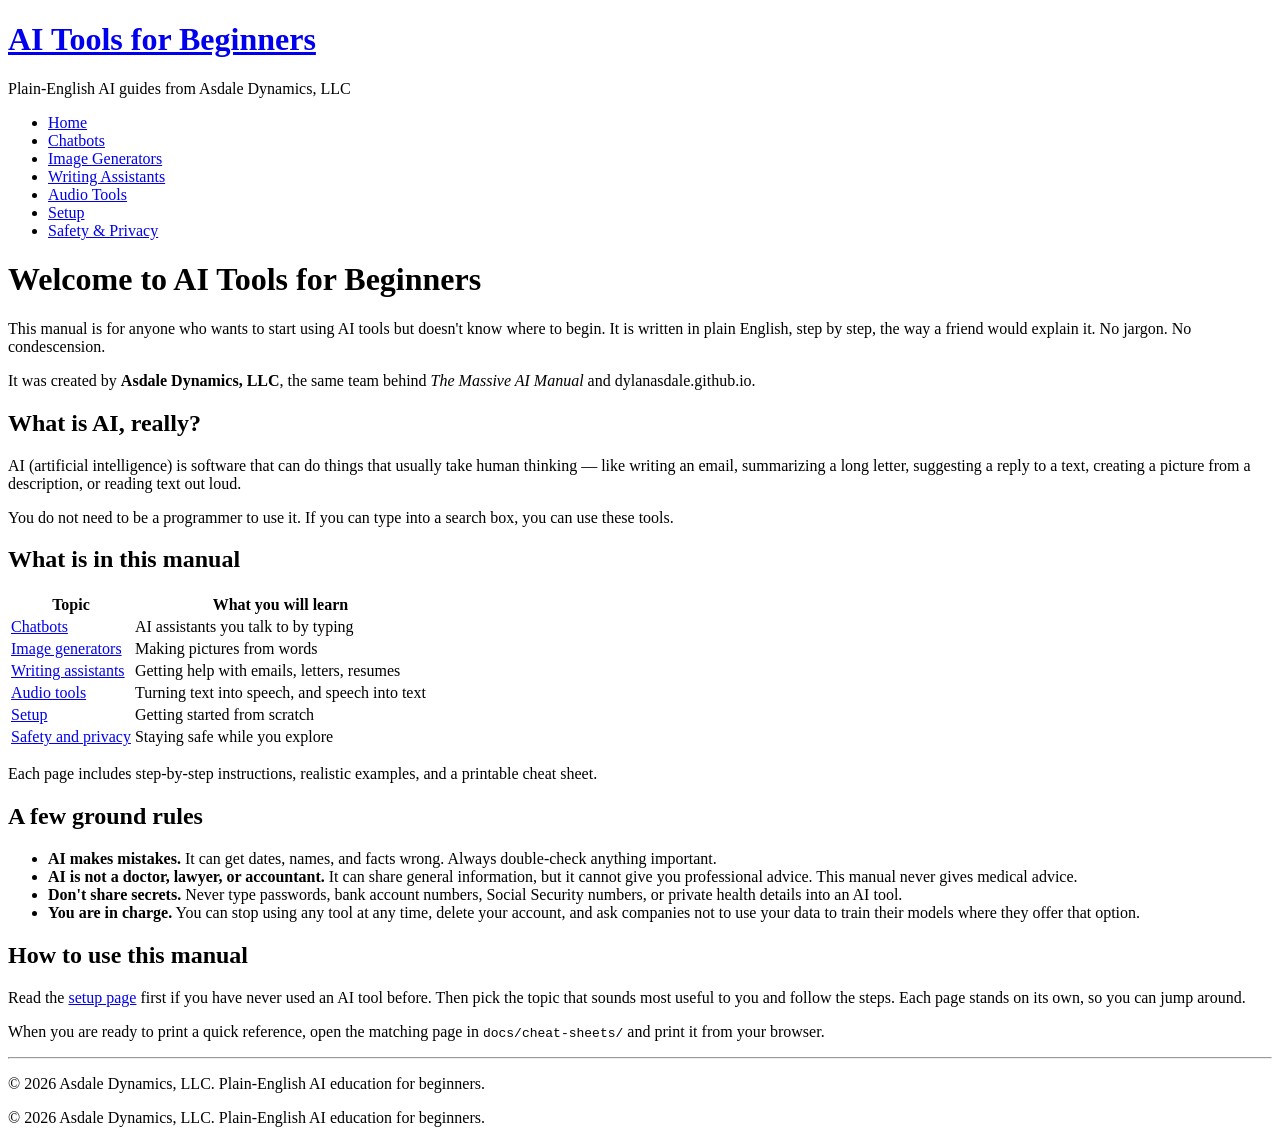
==== site/index.html @ 491af6d4 "Initial commit: beginner AI tools manual with static HTML site" ====
<!DOCTYPE html>
<html lang="en">
<head>
<meta charset="UTF-8">
<meta name="viewport" content="width=device-width, initial-scale=1.0">
<title>Welcome to AI Tools for Beginners — AI Tools for Beginners</title>
<link rel="stylesheet" href="../assets/style.css">
</head>
<body>
<header>
  <div class="container">
    <h1><a href="index.html">AI Tools for Beginners</a></h1>
    <p class="subtitle">Plain-English AI guides from Asdale Dynamics, LLC</p>
  </div>
</header>

<nav>
  <div class="container">
    <ul>
        <li><a href="index.html" class="active">Home</a></li>
        <li><a href="chatbots.html">Chatbots</a></li>
        <li><a href="image-generators.html">Image Generators</a></li>
        <li><a href="writing-assistants.html">Writing Assistants</a></li>
        <li><a href="audio-tools.html">Audio Tools</a></li>
        <li><a href="setup.html">Setup</a></li>
        <li><a href="safety-privacy.html">Safety & Privacy</a></li>
    </ul>
  </div>
</nav>

<main class="container">
<h1 id="welcome-to-ai-tools-for-beginners">Welcome to AI Tools for Beginners</h1>
<p>This manual is for anyone who wants to start using AI tools but doesn't know where to begin. It is written in plain English, step by step, the way a friend would explain it. No jargon. No condescension.</p>
<p>It was created by <strong>Asdale Dynamics, LLC</strong>, the same team behind <em>The Massive AI Manual</em> and dylanasdale.github.io.</p>
<h2 id="what-is-ai-really">What is AI, really?</h2>
<p>AI (artificial intelligence) is software that can do things that usually take human thinking — like writing an email, summarizing a long letter, suggesting a reply to a text, creating a picture from a description, or reading text out loud.</p>
<p>You do not need to be a programmer to use it. If you can type into a search box, you can use these tools.</p>
<h2 id="what-is-in-this-manual">What is in this manual</h2>
<table>
<thead>
<tr>
<th>Topic</th>
<th>What you will learn</th>
</tr>
</thead>
<tbody>
<tr>
<td><a href="chatbots.md">Chatbots</a></td>
<td>AI assistants you talk to by typing</td>
</tr>
<tr>
<td><a href="image-generators.md">Image generators</a></td>
<td>Making pictures from words</td>
</tr>
<tr>
<td><a href="writing-assistants.md">Writing assistants</a></td>
<td>Getting help with emails, letters, resumes</td>
</tr>
<tr>
<td><a href="audio-tools.md">Audio tools</a></td>
<td>Turning text into speech, and speech into text</td>
</tr>
<tr>
<td><a href="setup.md">Setup</a></td>
<td>Getting started from scratch</td>
</tr>
<tr>
<td><a href="safety-privacy.md">Safety and privacy</a></td>
<td>Staying safe while you explore</td>
</tr>
</tbody>
</table>
<p>Each page includes step-by-step instructions, realistic examples, and a printable cheat sheet.</p>
<h2 id="a-few-ground-rules">A few ground rules</h2>
<ul>
<li><strong>AI makes mistakes.</strong> It can get dates, names, and facts wrong. Always double-check anything important.</li>
<li><strong>AI is not a doctor, lawyer, or accountant.</strong> It can share general information, but it cannot give you professional advice. This manual never gives medical advice.</li>
<li><strong>Don't share secrets.</strong> Never type passwords, bank account numbers, Social Security numbers, or private health details into an AI tool.</li>
<li><strong>You are in charge.</strong> You can stop using any tool at any time, delete your account, and ask companies not to use your data to train their models where they offer that option.</li>
</ul>
<h2 id="how-to-use-this-manual">How to use this manual</h2>
<p>Read the <a href="setup.md">setup page</a> first if you have never used an AI tool before. Then pick the topic that sounds most useful to you and follow the steps. Each page stands on its own, so you can jump around.</p>
<p>When you are ready to print a quick reference, open the matching page in <code>docs/cheat-sheets/</code> and print it from your browser.</p>
<hr />
<p>© 2026 Asdale Dynamics, LLC. Plain-English AI education for beginners.</p>
</main>

<footer>
  <div class="container">
    <p>© 2026 Asdale Dynamics, LLC. Plain-English AI education for beginners.</p>
  </div>
</footer>
</body>
</html>
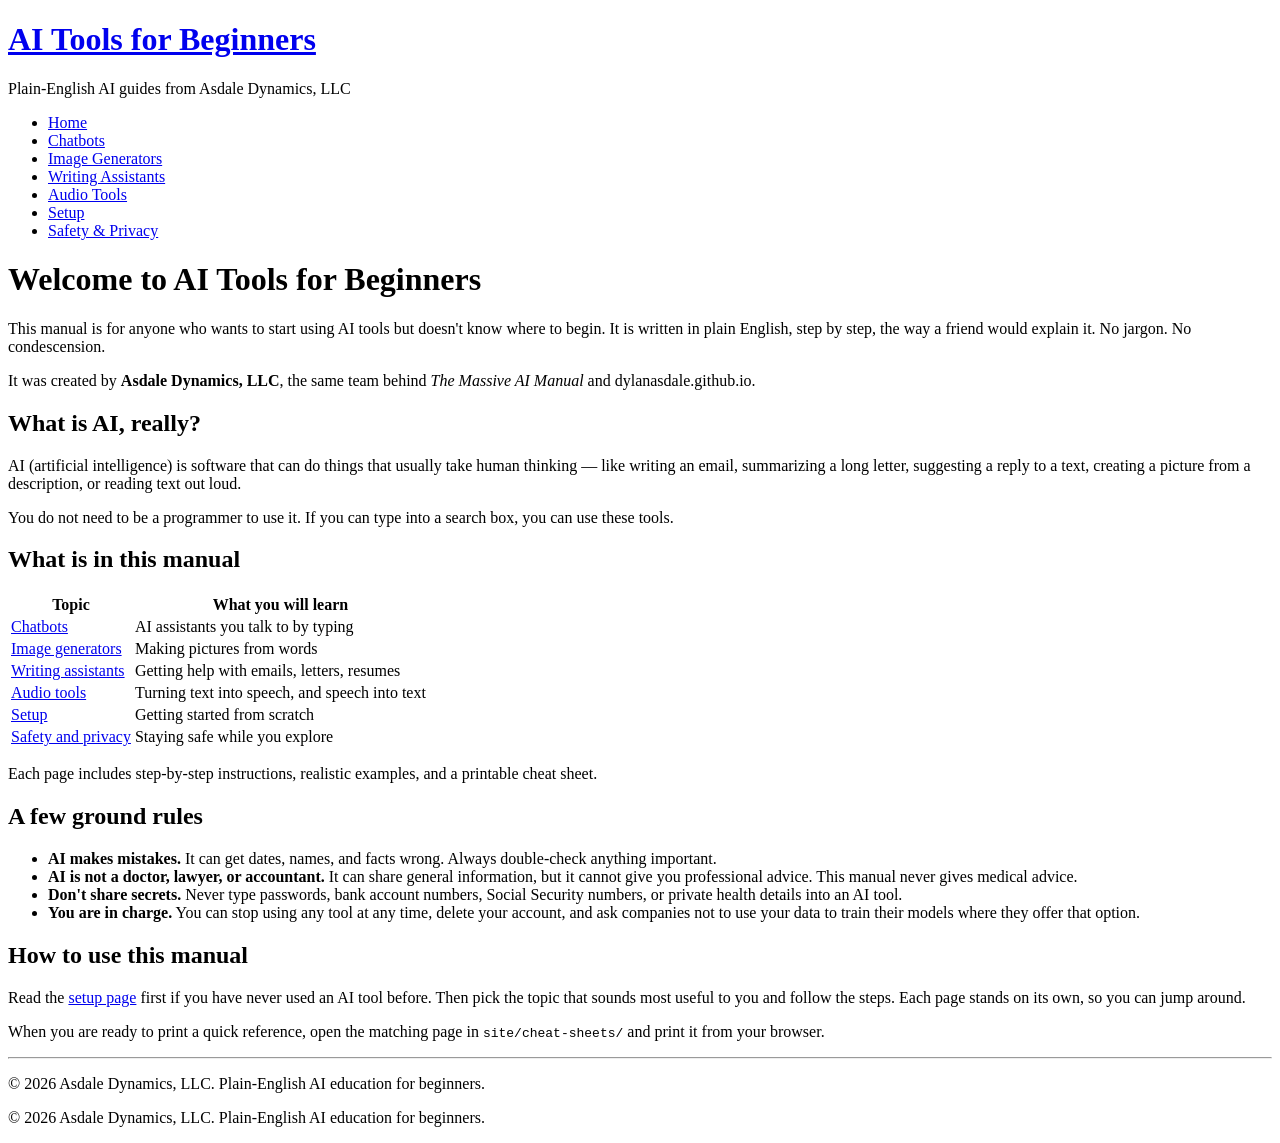
==== commit 01961b97: "Fix cheat sheet links, CSS paths, and internal links; improve README and tests" ====
--- a/site/index.html
+++ b/site/index.html
@@ -45,27 +45,27 @@
 </thead>
 <tbody>
 <tr>
-<td><a href="chatbots.md">Chatbots</a></td>
+<td><a href="chatbots.html">Chatbots</a></td>
 <td>AI assistants you talk to by typing</td>
 </tr>
 <tr>
-<td><a href="image-generators.md">Image generators</a></td>
+<td><a href="image-generators.html">Image generators</a></td>
 <td>Making pictures from words</td>
 </tr>
 <tr>
-<td><a href="writing-assistants.md">Writing assistants</a></td>
+<td><a href="writing-assistants.html">Writing assistants</a></td>
 <td>Getting help with emails, letters, resumes</td>
 </tr>
 <tr>
-<td><a href="audio-tools.md">Audio tools</a></td>
+<td><a href="audio-tools.html">Audio tools</a></td>
 <td>Turning text into speech, and speech into text</td>
 </tr>
 <tr>
-<td><a href="setup.md">Setup</a></td>
+<td><a href="setup.html">Setup</a></td>
 <td>Getting started from scratch</td>
 </tr>
 <tr>
-<td><a href="safety-privacy.md">Safety and privacy</a></td>
+<td><a href="safety-privacy.html">Safety and privacy</a></td>
 <td>Staying safe while you explore</td>
 </tr>
 </tbody>
@@ -79,8 +79,8 @@
 <li><strong>You are in charge.</strong> You can stop using any tool at any time, delete your account, and ask companies not to use your data to train their models where they offer that option.</li>
 </ul>
 <h2 id="how-to-use-this-manual">How to use this manual</h2>
-<p>Read the <a href="setup.md">setup page</a> first if you have never used an AI tool before. Then pick the topic that sounds most useful to you and follow the steps. Each page stands on its own, so you can jump around.</p>
-<p>When you are ready to print a quick reference, open the matching page in <code>docs/cheat-sheets/</code> and print it from your browser.</p>
+<p>Read the <a href="setup.html">setup page</a> first if you have never used an AI tool before. Then pick the topic that sounds most useful to you and follow the steps. Each page stands on its own, so you can jump around.</p>
+<p>When you are ready to print a quick reference, open the matching page in <code>site/cheat-sheets/</code> and print it from your browser.</p>
 <hr />
 <p>© 2026 Asdale Dynamics, LLC. Plain-English AI education for beginners.</p>
 </main>
